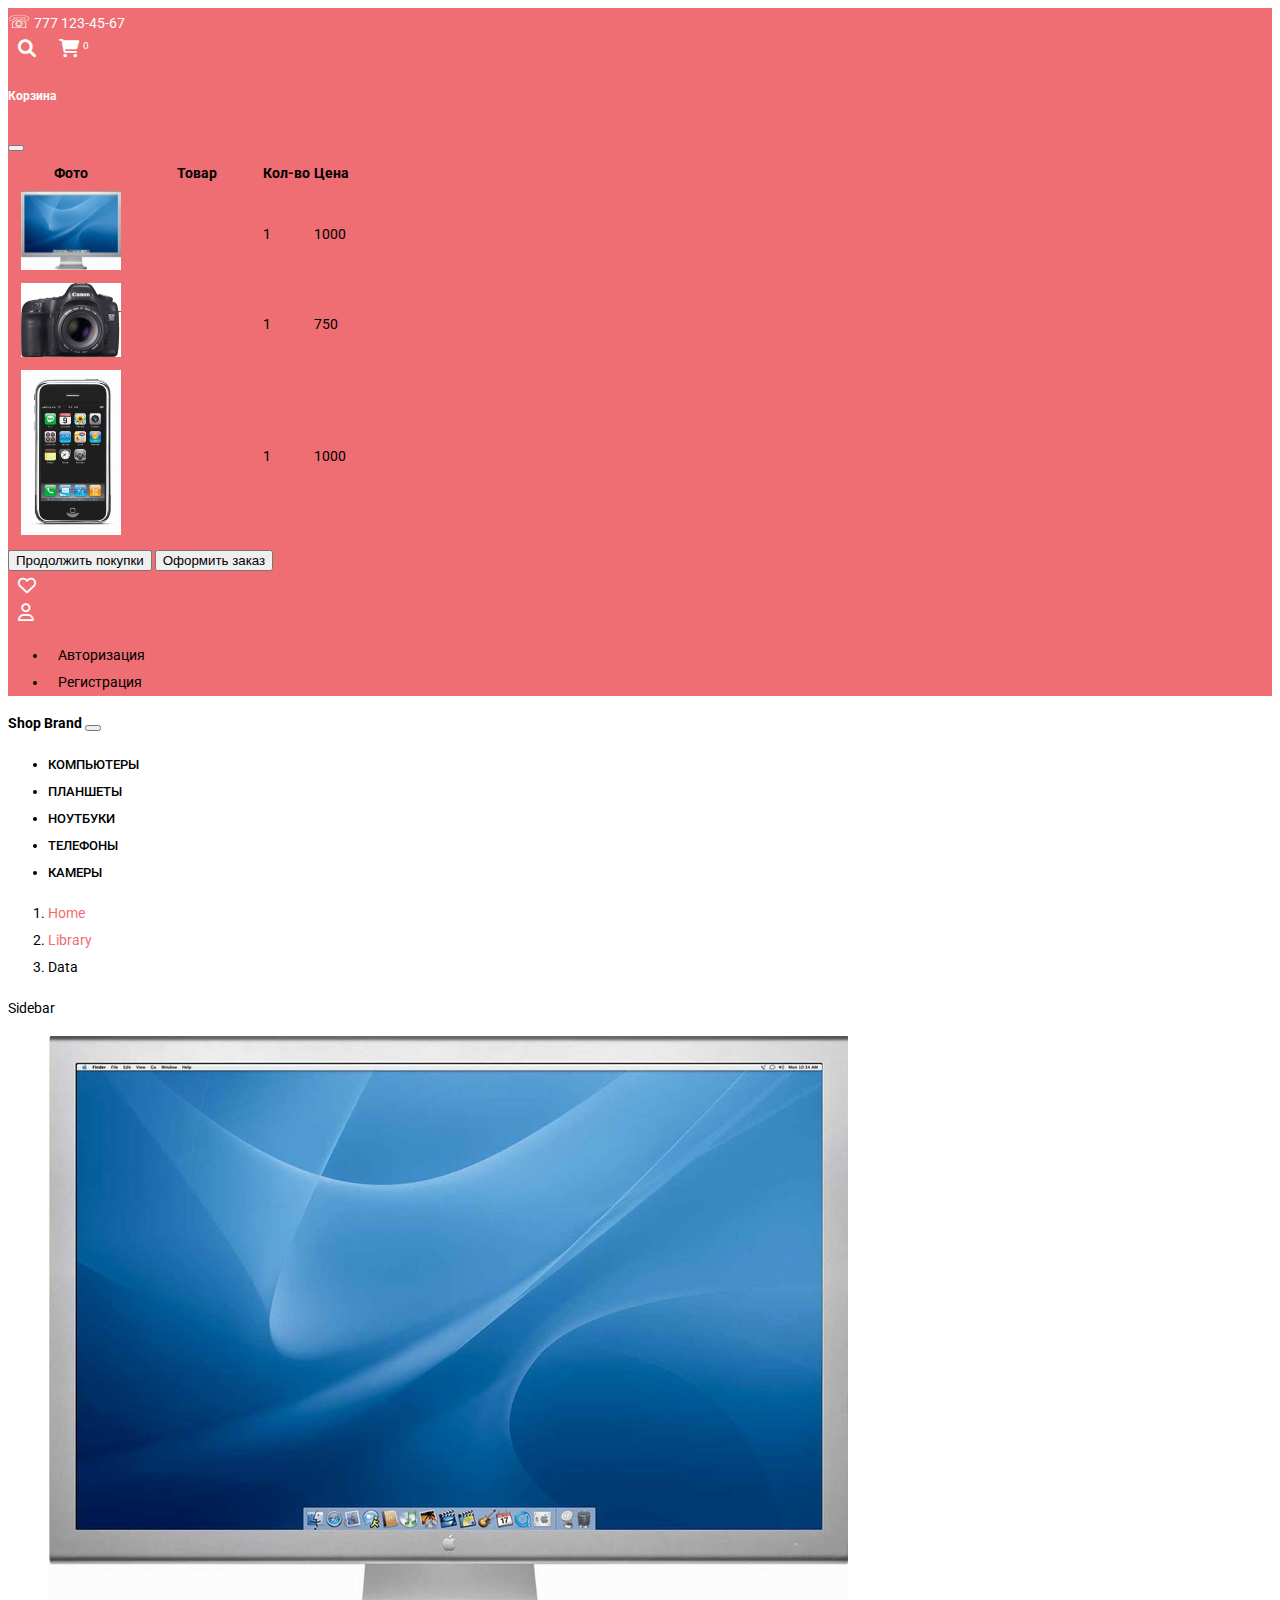
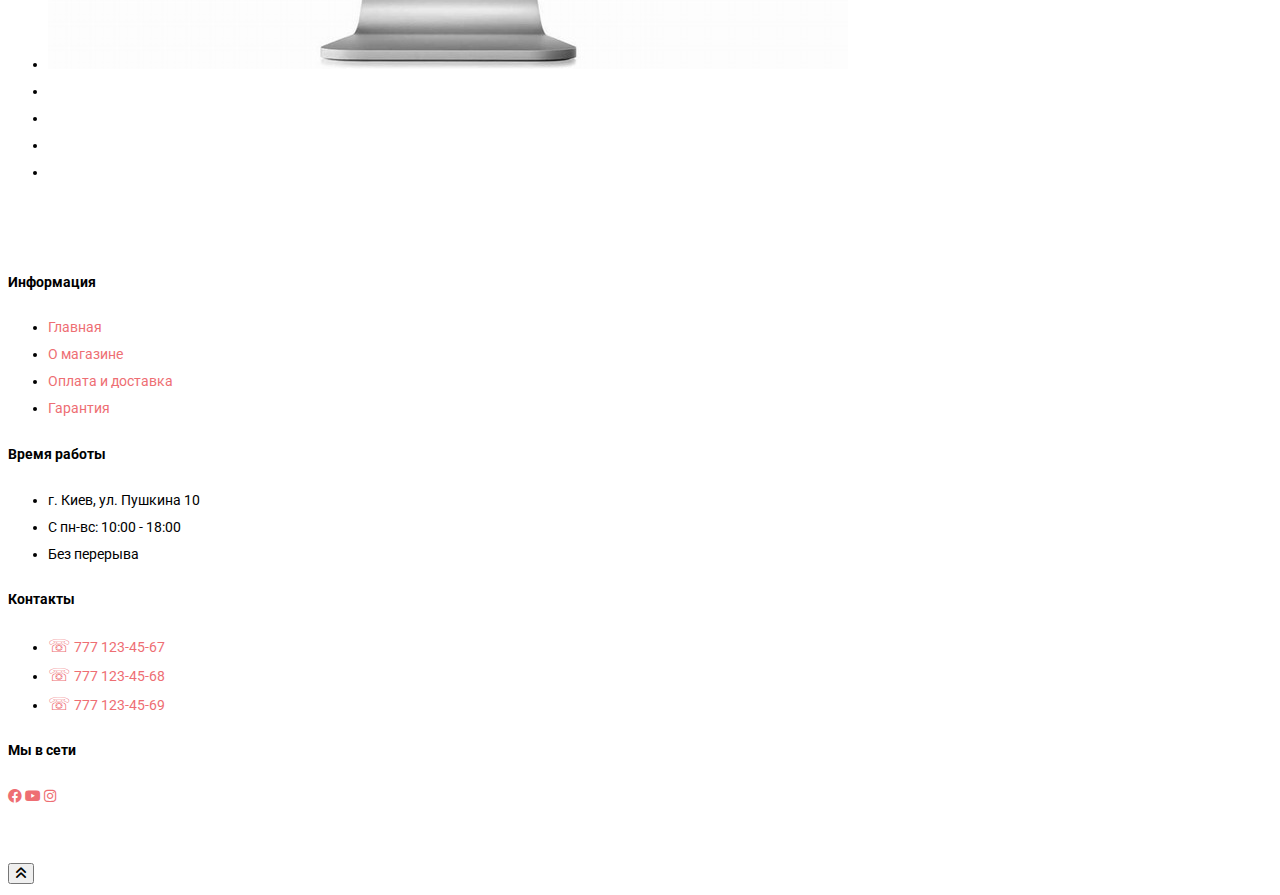
==== product.html @ 7dbdc568 "add lite box effect" ====
<!doctype html>
<html lang="en">

<head>
  <!-- Required meta tags -->
  <meta charset="utf-8">
  <meta name="viewport" content="width=device-width, initial-scale=1">
  <link rel="icon" href=".//bootstrap/img/favicons/favicon.ico">
  <title>Shop template</title>
  <link rel="preconnect" href="https://fonts.googleapis.com">
  <link rel="preconnect" href="https://fonts.gstatic.com" crossorigin>
  <link href="https://fonts.googleapis.com/css2?family=Roboto:wght@300;400;500;700&display=swap" rel="stylesheet">
  <link rel="stylesheet" href="https://cdnjs.cloudflare.com/ajax/libs/font-awesome/6.0.0-beta2/css/all.min.css" />
  <link rel="stylesheet" href=".//bootstrap/css/bootstrap.min.css">
  <link rel="stylesheet" href=".//css/magnific-popup.css">
  <link rel="stylesheet" href=".//css/main.css">
</head>

<body>
  <header>
    <div class="header-top py-3">
      <div class="container">
        <div class="row justify-content-between">

          <div class="col">
            <a href="tel:1111234567"><span class="icon-phone">&#9743;</span> 777 123-45-67</a>
          </div>

          <div class="col icons text-end">

            <form id="search">
              <div class="input-group">
                <input type="text" class="form-control" placeholder="Search" aria-label="Search..." name="s">
                <button class="btn close-search" type="button"><i class="fas fa-times"></i></button>
                <button class="btn" type="submit"><i class="fas fa-search"></i></button>
              </div>
            </form>

            <a class="open-search" href="#"><i class="fas fa-search"></i></a>

            <a class="open-cart-modal" href="#" data-bs-toggle="modal" data-bs-target="#cart-modal">
              <i class="fas fa-shopping-cart"></i>
              <span class="badge bg-danger rounded-pill count-items">0</span>
            </a>
            <!-- Modal -->
            <div class="modal fade" id="cart-modal" tabindex="-1" aria-labelledby="exampleModalLabel"
              aria-hidden="true">
              <div class="modal-dialog modal-xl">
                <div class="modal-content">
                  <div class="modal-header">
                    <h5 class="modal-title" id="exampleModalLabel">Корзина</h5>
                    <button type="button" class="btn-close" data-bs-dismiss="modal" aria-label="Close"></button>
                  </div>
                  <div class="modal-body">
                    <table class="table text-start">
                      <thead>
                        <tr>
                          <th scope="col">Фото</th>
                          <th scope="col">Товар</th>
                          <th scope="col">Кол-во</th>
                          <th scope="col">Цена</th>
                        </tr>
                      </thead>
                      <tbody>
                        <tr>
                          <td><a href="#"><img src=".//img/products/apple_cinema_30.jpg" alt=""></a></td>
                          <td><a href="#">Apple Cinema 30</a></td>
                          <td>1</td>
                          <td>1000</td>
                        </tr>
                        <tr>
                          <td><a href="#"><img src=".//img/products/canon_eos_5d_1.jpg" alt=""></a></td>
                          <td><a href="#">Canon EOS 5D</a></td>
                          <td>1</td>
                          <td>750</td>
                        </tr>
                        <tr>
                          <td><a href="#"><img src=".//img/products/iphone_1.jpg" alt=""></a></td>
                          <td><a href="#">iPhone</a></td>
                          <td>1</td>
                          <td>1000</td>
                        </tr>
                      </tbody>
                    </table>
                  </div>
                  <div class="modal-footer">
                    <button type="button" class="btn btn-danger" data-bs-dismiss="modal">Продолжить покупки</button>
                    <button type="button" class="btn btn-primary">Оформить заказ</button>
                  </div>
                </div>
              </div>
            </div>

            <a href="#"><i class="far fa-heart"></i></a>

            <div class="dropdown d-inline-block">
              <a class="dropdown-toggle" href="#" data-bs-toggle="dropdown"><i class="far fa-user"></i></i></a>
              <ul class="dropdown-menu" aria-labelledby="dropdownMenuButton1">
                <li><a class="dropdown-item" href="#">Авторизация</a></li>
                <li><a class="dropdown-item" href="#">Регистрация</a></li>
              </ul>
            </div>

          </div>

        </div>
      </div><!-- ./container -->
    </div><!-- ./header-top -->

    <div class="header-bottom py-2">
      <div class="container">
        <nav class="navbar navbar-expand-lg navbar-light bg-light">
          <div class="container-fluid p-0">
            <a class="navbar-brand" href="index.html">Shop Brand</a>
            <button class="navbar-toggler" type="button" data-bs-toggle="collapse"
              data-bs-target="#navbarSupportedContent" aria-controls="navbarSupportedContent" aria-expanded="false"
              aria-label="Toggle navigation">
              <span class="navbar-toggler-icon"></span>
            </button>
            <div class="collapse navbar-collapse" id="navbarSupportedContent">
              <ul class="navbar-nav ms-auto mb-2 mb-lg-0">
                <li class="nav-item">
                  <a class="nav-link" href="category.html">Компьютеры</a>
                </li>
                <li class="nav-item">
                  <a class="nav-link" href="category.html">Планшеты</a>
                </li>
                <li class="nav-item dropdown">
                  <a class="nav-link dropdown-toggle" href="#" id="navbarDropdown" role="button"
                    data-bs-toggle="dropdown" aria-expanded="false">
                    Ноутбуки
                  </a>
                  <ul class="dropdown-menu" aria-labelledby="navbarDropdown">
                    <li><a class="dropdown-item" href="category.html">Mac</a></li>
                    <li><a class="dropdown-item" href="category.html">Windows</a></li>
                  </ul>
                </li>
                <li class="nav-item">
                  <a class="nav-link" href="category.html">Телефоны</a>
                </li>
                <li class="nav-item">
                  <a class="nav-link" href="category.html">Камеры</a>
                </li>
              </ul>

            </div>
          </div>
        </nav>
      </div>
    </div> <!-- ./header-bottom -->
  </header>

  <div class="container">
    <nav aria-label="breadcrumb">
      <ol class="breadcrumb bg-light p-2">
        <li class="breadcrumb-item"><a href="#">Home</a></li>
        <li class="breadcrumb-item"><a href="#">Library</a></li>
        <li class="breadcrumb-item active" aria-current="page">Data</li>
      </ol>
    </nav>
  </div>

  <div class="container py-3">
    <div class="row">

      <div class="col-md-4 order-md-2">Sidebar</div>

      <div class="col-md-8 order-md-1">

        <ul class="thumbnails list-unstyled clearfix">
          <li class="thumb-main text-center"><a class="thumbnail" href=".//img/products/apple_cinema_30.jpg" data-effect="mfp-zoom-in"><img
                src=".//img/products/apple_cinema_30.jpg" alt=""></a></li>

          <li class="thumb-additional"><a class="thumbnail" href=".//img/products/catalog/1.jpg" data-effect="mfp-zoom-in"><img
                src=".//img/products/catalog/1.jpg" alt=""></a>
          </li>

          <li class="thumb-additional"><a class="thumbnail" href=".//img/products/catalog/2.jpg" data-effect="mfp-zoom-in"><img
                src=".//img/products/catalog/2.jpg" alt=""></a>
          </li>

          <li class="thumb-additional"><a class="thumbnail" href=".//img/products/catalog/3.jpg" data-effect="mfp-zoom-in"><img
                src=".//img/products/catalog/3.jpg" alt=""></a>
          </li>

          <li class="thumb-additional"><a class="thumbnail" href=".//img/products/catalog/4.jpg" data-effect="mfp-zoom-in"><img
                src=".//img/products/catalog/4.jpg" alt=""></a>
          </li>
        </ul>

      </div> <!-- ./col-md-8 order-md-1 -->

    </div>
  </div>

  <footer>
    <section class="footer">
      <div class="container">
        <div class="row">

          <div class="col-md-3 col-6">
            <h4>Информация</h4>
            <ul class="list-unstyled">
              <li><a href="index.html">Главная</a></li>
              <li><a href="#">О магазине</a></li>
              <li><a href="#l">Оплата и доставка</a></li>
              <li><a href="#">Гарантия</a></li>
            </ul>
          </div>

          <div class="col-md-3 col-6">
            <h4>Время работы</h4>
            <ul class="list-unstyled">
              <li>г. Киев, ул. Пушкина 10</li>
              <li>С пн-вс: 10:00 - 18:00</li>
              <li>Без перерыва</li>
            </ul>
          </div>

          <div class="col-md-3 col-6">
            <h4>Контакты</h4>
            <ul class="list-unstyled">
              <li><a href="tel:1111234567"><span class="icon-phone">&#9743;</span> 777 123-45-67</a></li>
              <li><a href="tel:1111234568"><span class="icon-phone">&#9743;</span> 777 123-45-68</a></li>
              <li><a href="tel:1111234569"><span class="icon-phone">&#9743;</span> 777 123-45-69</a></li>
            </ul>
          </div>

          <div class="col-md-3 col-6">
            <h4>Мы в сети</h4>
            <div class="footer-icons">
              <a href="#"><i class="fab fa-facebook"></i></a>
              <a href="#"><i class="fab fa-youtube"></i></a>
              <a href="#"><i class="fab fa-instagram"></i></a>
            </div>
          </div>

        </div> <!-- ./row -->
      </div> <!-- ./container -->
    </section>
  </footer>

  <!-- Кнопка вверх -->
  <button id="top">
    <i class="fas fa-angle-double-up"></i>
  </button>

  <script src=".//bootstrap/js/bootstrap.bundle.min.js"></script>
  <script src="https://code.jquery.com/jquery-3.6.0.min.js"
    integrity="sha256-/xUj+3OJU5yExlq6GSYGSHk7tPXikynS7ogEvDej/m4=" crossorigin="anonymous"></script>
  <script src=".//js/jquery.magnific-popup.min.js"></script>
  <script src=".//js/main.js"></script>
</body>

</html>
---- css/main.css ----
/* General style
================= */
:root {
  --main-color-prymary: #ee6e73;
  --main-color-first: #fff;
  --main-color-text: #000;
}
/* Пример вставки пеерменной в верстку.
background-color: var(--main-color-prymary); */

body {
  font-family: 'Roboto', sans-serif;
  font-size: 14px;
  line-height: 27px;
  font-weight: 400;
  color: var(--main-color-text);
  background-color: var(--main-color-first);
  min-width: 320px;
}

img {
  max-width: 100%;
  height: auto;
}

a {
  text-decoration: none;
  color: var(--main-color-prymary);
  transition: all .5s;
}
a:hover,
a:focus {
  text-decoration: none;
  color: var(--main-color-text);
}

::selection {
  background-color: var(--main-color-prymary);
  color: var(--main-color-first);
}

/* Стили для выпадающего меню юзер
==================================*/
li a.dropdown-item {
  color: var(--main-color-text);
}

li a.dropdown-item:focus,
li a.dropdown-item:hover {
  background-color: var(--main-color-prymary);
  color: var(--main-color-first);
}

/* Для кнопок аниационный эффект при наведении
==============================================*/
.btn {
  position: relative;
  overflow: hidden;
}

.btn:hover::before {
  animation: ripple 1s ease;
}

.btn::before {
  content: "";
  position: absolute;
  top: 0;
  left: 0;
  width: 100%;
  height: 100%;
  background-color: rgba(255, 255, 255, 0.7);
  border-radius: 50%;
  transform: scale(0);
}

@keyframes ripple {
  from {
    transform: scale(0);
    opacity: 1;
  }
  to {
    transform: scale(3);
    opacity: 0;
  }
}

/* Header top
================= */
.header-top {
  background-color: var(--main-color-prymary);
  position: relative;
}

.header-top a {
  color: var(--main-color-first);
}

.header-top a:hover {
  color: var(--main-color-text);
}

.header-top #search {
  position: absolute;
  width: 100%;
  height: 100%;
  top: 0;
  left: 0;
  transition: all .2s;
  transform: scale(0);
  display: flex;
  background-color: var(--main-color-prymary);
  z-index: 1;
}

.header-top #search.active {
  transform: scale(1);
}

#search .form-control {
  border-radius: 0;
}

.header-top .icons a {
  padding: 10px;
}

.header-top .icons i,
.icon-phone {
  font-size: 18px;
}

/* Модальное окно для корзины
=============================*/
.open-cart-modal {
  position: relative;
}

.header-top .count-items {
  position: absolute;
  top: 0;
  right: 0;
  font-size: 10px;
}

.modal-header {
  background-color: var(--main-color-prymary);
  color: var(--main-color-first);
}

.modal-body img {
    max-width: 100px;
}

.modal-body a {
  color: var(--main-color-prymary);
}

/* Header bottom */
.header-bottom .navbar-brand {
  color: var(--main-color-text);
  font-weight: 700;
}

.header-bottom .navbar-brand:hover {
  color: var(--main-color-prymary);
}

.header-bottom .navbar-nav .nav-link {
  color: var(--main-color-text);
  font-size: 13px;
  font-weight: 500;
  text-transform: uppercase;
}

.header-bottom .navbar-nav .nav-link:hover {
  color: var(--main-color-prymary);
}

/* Верхний слайдер carousel
===========================*/
.my-carousel {
  padding: 0;
}

.my-carousel .carousel-item {
    display: flex;
  max-height: 500px;
}

.my-carousel .carousel-item img {
  object-fit: cover;
}

.carousel-caption {
  top: 10rem;
}

/* Секция featured-products
===========================*/
section {
  padding: 50px 0;
}

/* Оформление загловка, линии слева и справа */
.section-title {
  overflow: hidden;
  text-transform: uppercase;
  color: var(--main-color-text);
  margin-bottom: 30px;
  text-align: center;
}

.section-title::before {
  margin-left: -90%;
}

.section-title::after {
  margin-right: -90%;
}

.section-title::before,
.section-title::after {
  content: "";
  display: inline-block;
  vertical-align: middle;
  box-sizing: border-box;
  width: 90%;
  height: 1px;
  background: var(--main-color-text);
  border: solid var(--main-color-first);
  border-width: 0 10px;
}

/* Product-cart */
.product-cart {
  box-shadow: 0 2px 5px rgba(0, 0, 0, 0.07);
  transition: all .3s;
}

.product-cart:hover {
  box-shadow: 0 14px 30px -15px rgba(0, 0, 0, 0.75);
}

.product-cart .product-tumb {
  display: flex;
  align-items: center;
  justify-content: center;
  height: 300px;
  padding: 20px;
}

.product-cart .product-tumb img {
  max-height: 100%;
}

.product-cart .product-details {
  padding: 30px;
}

.product-cart .product-details h4 a {
  font-weight: 500;
  display: block;
  height: 60px;
  overflow: hidden;
}

.product-cart .product-details p {
  font-size: 15px;
  line-height: 22px;
  margin-bottom: 18px;
  color: #999;
  height: 45px;
  overflow: hidden;
}

.product-cart .product-bootom-details {
  overflow: hidden;
  border-top: 1px solid #eee;
  padding-top: 20px;
}

.product-cart .product-price {
  font-size: 18px;
  font-weight: 600;
  color: var(--main-color-prymary);
}

.product-cart .product-price small {
  color: #ccc;
  font-weight: 400;
  text-decoration: line-through;
  margin-right: 5px;
}

.product-cart .product-links {
  font-size: 20px;
}

.product-cart .product-links i {
   margin-right: 10px;
}

/* Медиа запросы */

/* Показ дропдаун меню при наведении на десктопах */
@media all and (min-width: 992px) {
  .navbar .nav-item .dropdown-menu {display: none;}
  .navbar .nav-item:hover .dropdown-menu {display: block;}
  .navbar .nav-item .dropdown-menu { margin-top: 0;}
}

/* Уменьшаем высоту карточек товара на 991px */
@media (max-width: 991px) {
  .product-cart .product-tumb {
    height: 200px;
  }
}

/* Уменьшаем размер заголовка */
@media (max-width: 576px) {
  .section-title {
    font-size: 20px;
  }
}
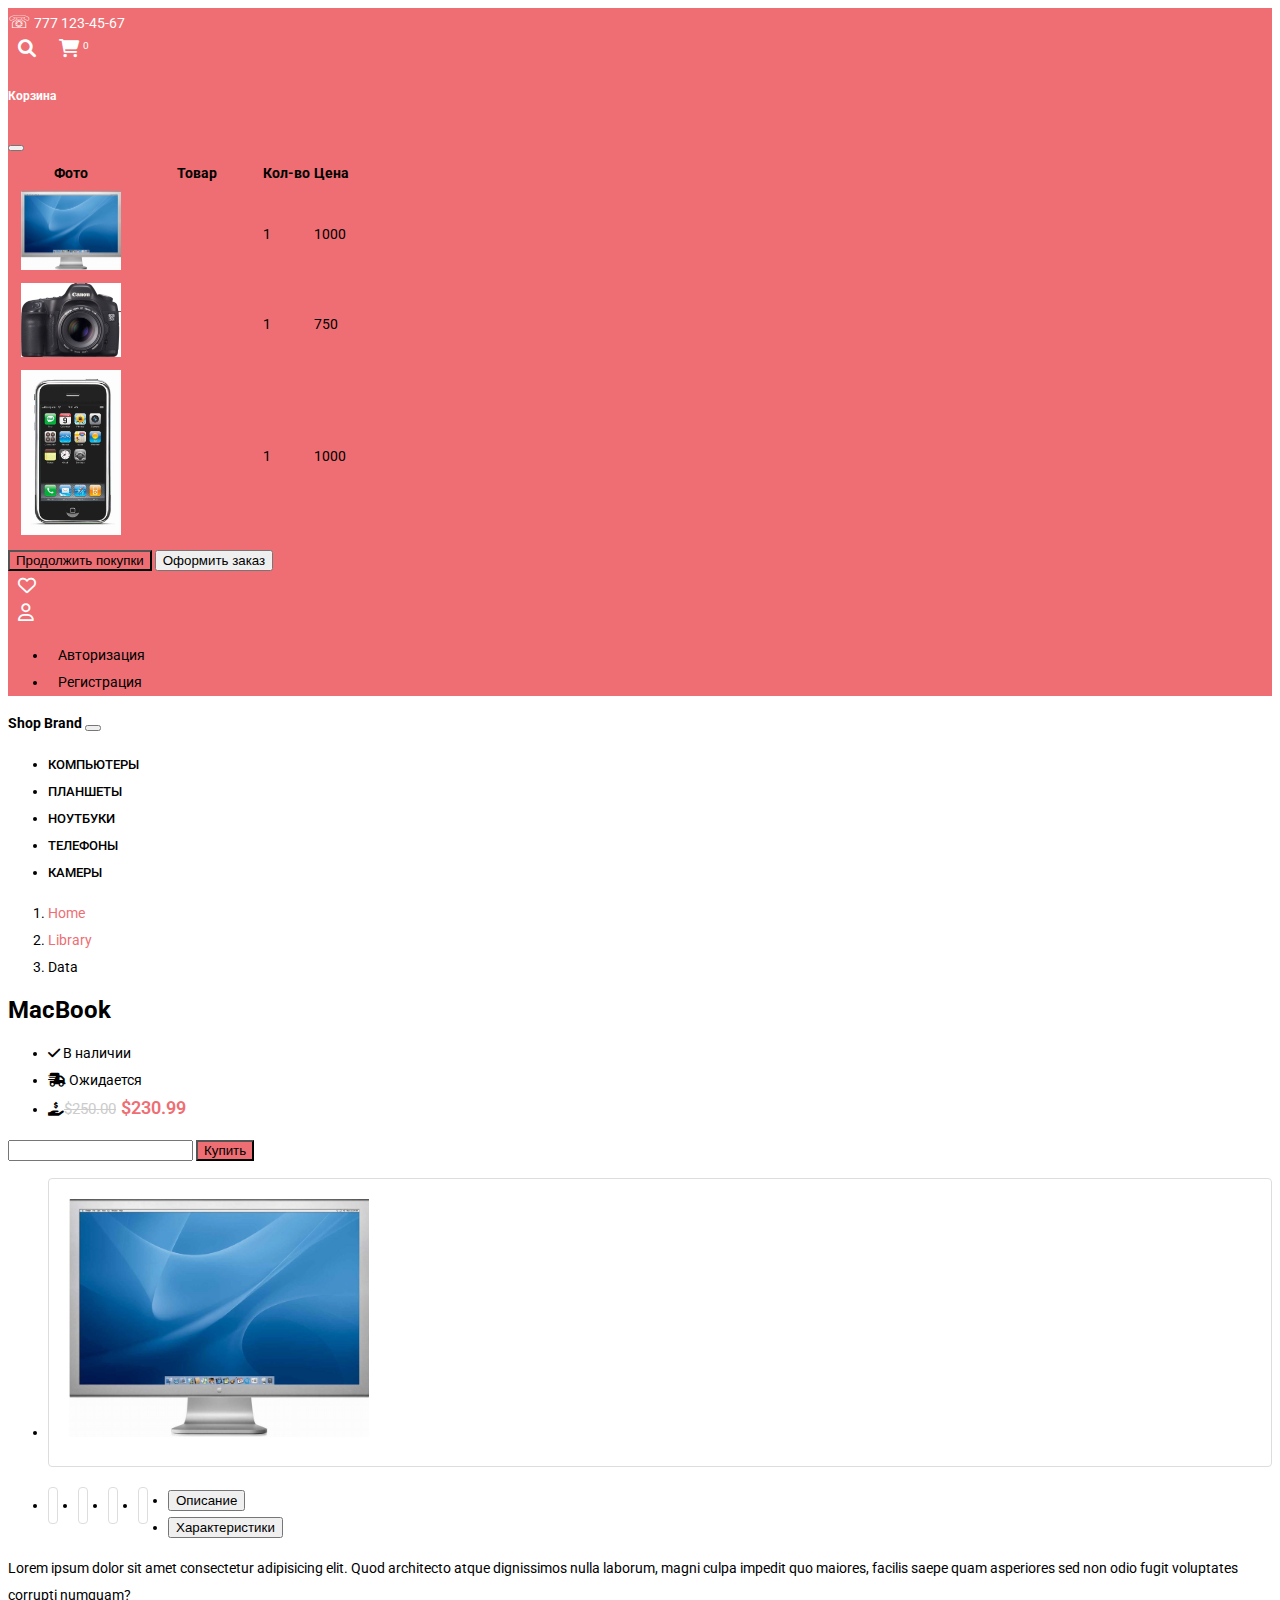
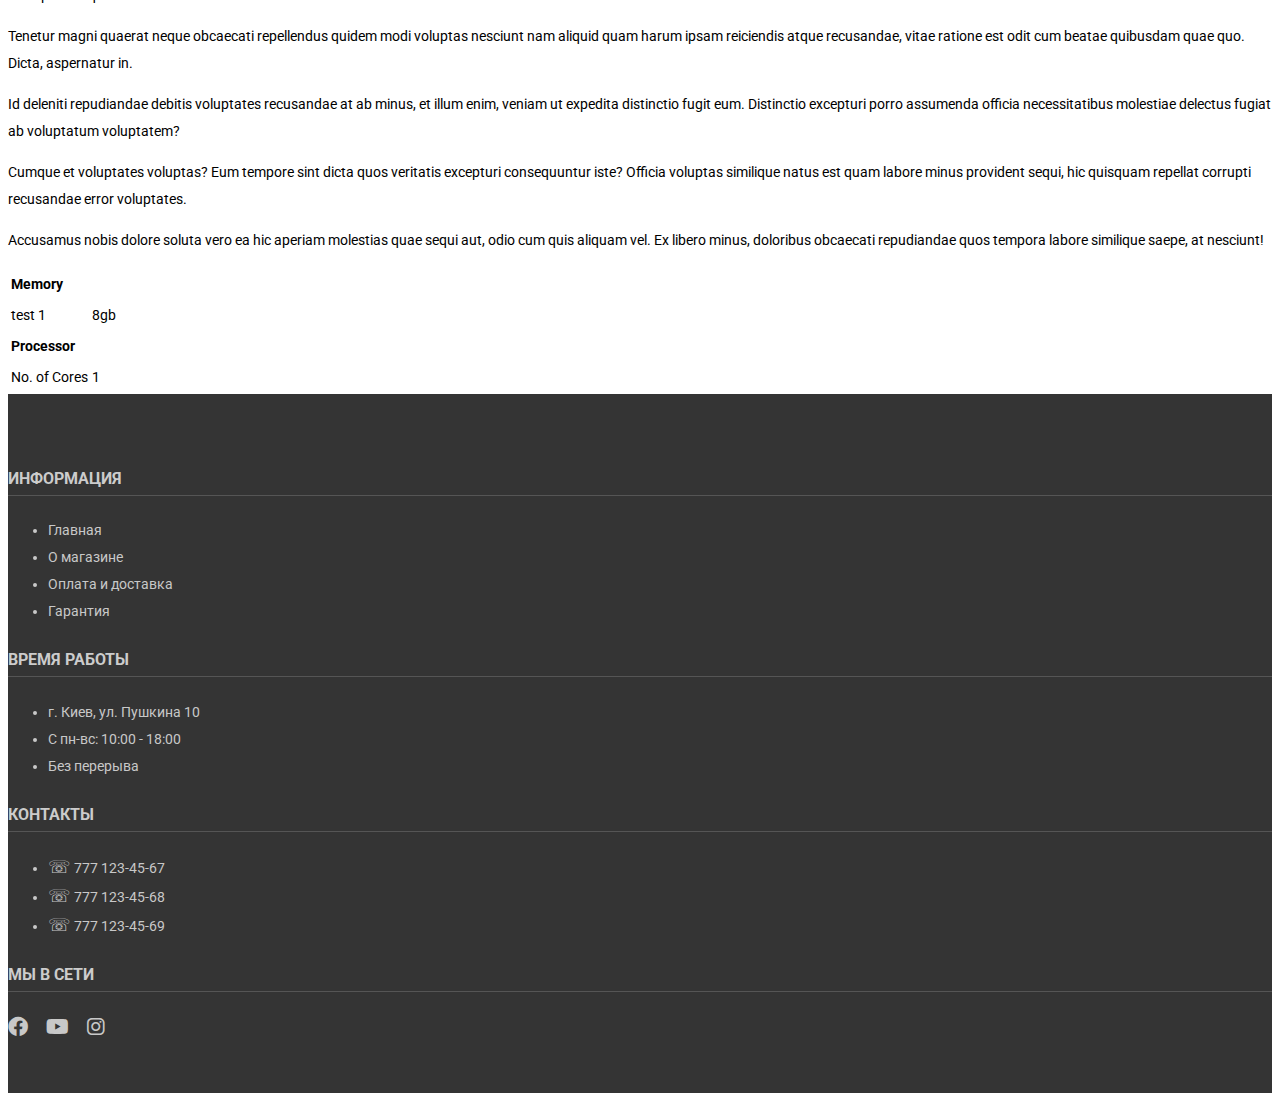
==== commit 9c97c98d: "add sidebar products" ====
--- a/product.html
+++ b/product.html
@@ -163,7 +163,24 @@
   <div class="container py-3">
     <div class="row">
 
-      <div class="col-md-4 order-md-2">Sidebar</div>
+      <div class="col-md-4 order-md-2">
+
+        <h1>MacBook</h1>
+
+        <ul class="list-unstyled">
+          <li><i class="fas fa-check text-siccess"></i> В наличии</li>
+          <li><i class="fas fa-shipping-fast text-muted"></i> Ожидается</li>
+          <li><i class="fas fa-hand-holding-usd"></i><span class="product-price"><small>$250.00</small>$230.99</span></li>
+        </ul>
+
+        <div class="product">
+          <div class="input-group mb-3">
+            <input type="text" class="form-control">
+            <button class="btn btn-danger" type="button" id="button-addon2">Купить</button>
+          </div>
+        </div>
+
+      </div> <!-- ./col-md-4 order-md-2 -->
 
       <div class="col-md-8 order-md-1">
 
@@ -187,6 +204,53 @@
                 src=".//img/products/catalog/4.jpg" alt=""></a>
           </li>
         </ul>
+
+        <!-- Блок nav-tabs -->
+        <ul class="nav nav-tabs mb-3" id="myTab" role="tablist">
+          <li class="nav-item" role="presentation">
+            <button class="nav-link active" data-bs-toggle="tab" data-bs-target="#description" type="button">Описание</button>
+          </li>
+          <li class="nav-item" role="presentation">
+            <button class="nav-link" data-bs-toggle="tab" data-bs-target="#specification" type="button">Характеристики</button>
+          </li>
+        </ul>
+        <div class="tab-content" id="myTabContent">
+          <div class="tab-pane fade show active" id="description">
+            <p>Lorem ipsum dolor sit amet consectetur adipisicing elit. Quod architecto atque dignissimos nulla laborum, magni culpa impedit quo maiores, facilis saepe quam asperiores sed non odio fugit voluptates corrupti numquam?</p>
+            <p>Tenetur magni quaerat neque obcaecati repellendus quidem modi voluptas nesciunt nam aliquid quam harum ipsam reiciendis atque recusandae, vitae ratione est odit cum beatae quibusdam quae quo. Dicta, aspernatur in.</p>
+            <p>Id deleniti repudiandae debitis voluptates recusandae at ab minus, et illum enim, veniam ut expedita distinctio fugit eum. Distinctio excepturi porro assumenda officia necessitatibus molestiae delectus fugiat ab voluptatum voluptatem?</p>
+            <p>Cumque et voluptates voluptas? Eum tempore sint dicta quos veritatis excepturi consequuntur iste? Officia voluptas similique natus est quam labore minus provident sequi, hic quisquam repellat corrupti recusandae error voluptates.</p>
+            <p>Accusamus nobis dolore soluta vero ea hic aperiam molestias quae sequi aut, odio cum quis aliquam vel. Ex libero minus, doloribus obcaecati repudiandae quos tempora labore similique saepe, at nesciunt!</p>
+          </div>
+
+          <div class="tab-pane fade" id="specification">
+
+            <table class="table table-bordered">
+              <thead>
+                <tr>
+                  <td colspan="2"><strong>Memory</strong></td>
+                </tr>
+              </thead>
+              <tbody>
+                <tr>
+                  <td>test 1</td>
+                  <td>8gb</td>
+                </tr>
+              </tbody>
+              <thead>
+                <tr>
+                  <td colspan="2"><strong>Processor</strong></td>
+                </tr>
+              </thead>
+              <tbody>
+                <tr>
+                  <td>No. of Cores</td>
+                  <td>1</td>
+                </tr>
+              </tbody>
+            </table>
+          </div> <!-- ./tab-pane fade -->
+        </div>
 
       </div> <!-- ./col-md-8 order-md-1 -->
 
--- a/css/main.css
+++ b/css/main.css
@@ -1,7 +1,12 @@
+/* Импорт файлов */
+@import url('.//category.css');
+@import url('.//product.css');
+
 /* General style
 ================= */
 :root {
   --main-color-prymary: #ee6e73;
+  --main-color-decor: #ec4835;
   --main-color-first: #fff;
   --main-color-text: #000;
 }
@@ -37,6 +42,25 @@
 ::selection {
   background-color: var(--main-color-prymary);
   color: var(--main-color-first);
+}
+
+/* Заголовок category.html */
+h1 {
+  font-size: 1.5rem;
+}
+
+/* Цвет обводки формы */
+.form-control:focus {
+  color: #212529;
+  background-color: #fff;
+  border-color: var(--main-color-prymary);
+  outline: 0;
+  box-shadow: 0 0 0 .1rem rgba(238, 110, 115, .25);
+}
+
+/* Переопределяем цвет кнопки */
+.btn-danger {
+  background-color:  var(--main-color-prymary);
 }
 
 /* Стили для выпадающего меню юзер
@@ -242,11 +266,11 @@
   box-shadow: 0 14px 30px -15px rgba(0, 0, 0, 0.75);
 }
 
-.product-cart .product-tumb {
+.product-cart .product-tumb a {
   display: flex;
   align-items: center;
   justify-content: center;
-  height: 300px;
+  height: 200px;
   padding: 20px;
 }
 
@@ -255,7 +279,7 @@
 }
 
 .product-cart .product-details {
-  padding: 30px;
+  padding: 20px;
 }
 
 .product-cart .product-details h4 a {
@@ -280,13 +304,13 @@
   padding-top: 20px;
 }
 
-.product-cart .product-price {
+.product-price {
   font-size: 18px;
   font-weight: 600;
   color: var(--main-color-prymary);
 }
 
-.product-cart .product-price small {
+.product-price small {
   color: #ccc;
   font-weight: 400;
   text-decoration: line-through;
@@ -301,8 +325,111 @@
    margin-right: 10px;
 }
 
+/* Services */
+.service-item {
+  transition: all .5s;
+  padding: 40px 20px;
+  margin: 0 10px;
+  position: relative;
+}
+
+.service-item p {
+  position: relative;
+  z-index: 5;
+}
+
+.service-item i {
+  font-size: 70px;
+  color: var(--main-color-prymary);
+}
+
+/* Эффект анимации при наведении в блоке service */
+.service-item::before {
+  border-bottom: 1px solid var(--main-color-decor);
+  border-left: 1px solid var(--main-color-decor);
+  -webkit-transform-origin: 0 100%;
+}
+
+.service-item::after {
+  border-top: 1px solid var(--main-color-decor);
+  border-right: 1px solid var(--main-color-decor);
+  transform-origin: 100% 0;
+}
+
+.service-item::after,
+.service-item::before {
+  width: 100%;
+  height: 100%;
+  z-index: 3;
+  content: '';
+  position: absolute;
+  top: 0;
+  left: 0;
+  box-sizing: border-box;
+  transform: scale(0);
+  transition: .5s;
+}
+
+.service-item:hover::after,
+.service-item:hover::before {
+  transform: scale(1);
+}
+
+/* Footer */
+.footer {
+  background-color: #343434;
+}
+
+.footer h4 {
+  color: #ccc;
+  text-transform: uppercase;
+  font-size: 16px;
+  border-bottom: 1px solid #555;
+  padding-bottom: 3px;
+}
+
+.footer a, .footer li {
+  color: #c8c8c8;
+}
+
+.footer a:hover {
+  color: var(--main-color-first);
+  text-decoration: underline;
+}
+
+.footer ul li a {
+  display: block;
+}
+
+.footer-icons a {
+  display: inline-block;
+  margin-right: 15px;
+  font-size: 20px;
+}
+
+/* Кнопка вверх */
+#top {
+  position: fixed;
+  bottom: 20px;
+  right: 20px;
+  background-color: var(--main-color-prymary);
+  color: var(--main-color-first);
+  width: 70px;
+  height: 70px;
+  border-radius: 50%;
+  border: 0;
+  font-size: 25px;
+  opacity: .5;
+  display: none;
+  z-index: 10;
+}
+
+#top:hover {
+ opacity: 1;
+ transition: all .5s;
+}
+
 /* Медиа запросы */
-
 /* Показ дропдаун меню при наведении на десктопах */
 @media all and (min-width: 992px) {
   .navbar .nav-item .dropdown-menu {display: none;}
@@ -310,16 +437,41 @@
   .navbar .nav-item .dropdown-menu { margin-top: 0;}
 }
 
-/* Уменьшаем высоту карточек товара на 991px */
 @media (max-width: 991px) {
   .product-cart .product-tumb {
     height: 200px;
   }
-}
-
-/* Уменьшаем размер заголовка */
+  .product-cart .product-details h4 a {
+    height: 55px;
+    font-size: 1.2rem;
+  }
+  .product-cart .product-price {
+    font-size: 15px;
+  }
+}
+
+@media (max-width: 767px) {
+  .service-item {
+    padding: 20px 10px;
+  }
+}
+
 @media (max-width: 576px) {
   .section-title {
     font-size: 20px;
   }
-}
+  #top {
+    font-size: 20px;
+    width: 60px;
+    height: 60px;
+  }
+}
+
+@media (max-width: 420px) {
+  .header-top .icons i, .icon-phone {
+    font-size: 16px;
+  }
+  .header-top .icons a {
+    padding: 5px;
+  }
+}
